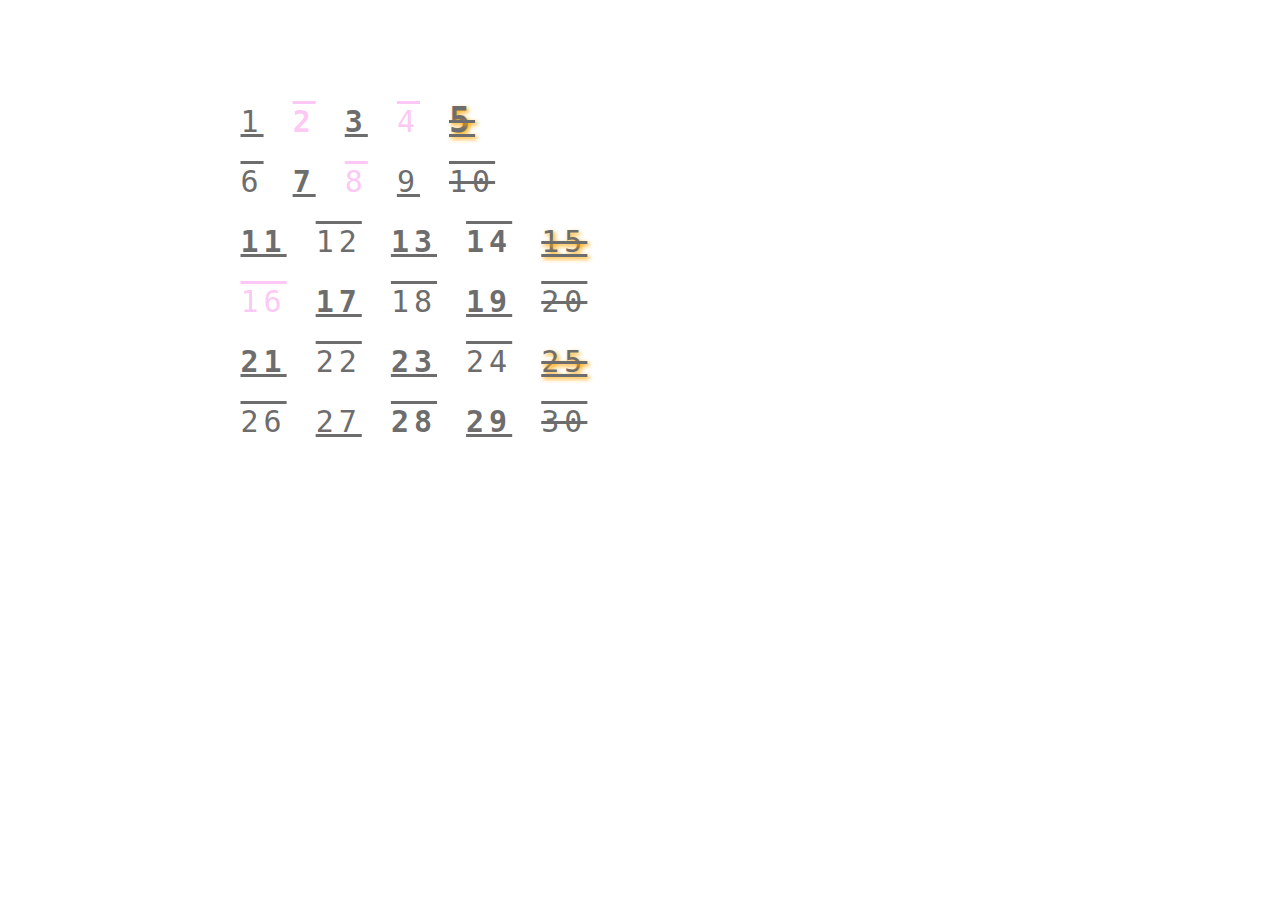
==== Tasks/Task 4. Classes/index.html @ 62d71813 "Task 4. Classes" ====
<!DOCTYPE html>
<html lang="en">
<head>
    <meta charset="UTF-8">
    <meta http-equiv="X-UA-Compatible" content="IE=edge">
    <meta name="viewport" content="width=device-width, initial-scale=1.0">
    <title>Document</title>
    <link rel="stylesheet" href="css/style.css">

</head>
<body>
    <pre class="font-size cl Long"> 
        <ins><span>1</span></ins> <span class="fw power">2</span> <ins><span class="fw">3</span></ins> <span class="power">4</span> <ins><span class="fw"><del>5</del></span></ins>
        <span>6</span> <ins><span class="fw"><strong>7</strong></span></ins> <span class="power">8</span> <ins><span>9</span></ins> <span><del>10</del></span>
        <ins><span class="fw">11</span></ins> <span>12</span> <ins><span class="fw">13</span></ins> <span><strong>14</strong></span> <ins><span><del>15</del></span></ins>
        <span class="power">16</span> <ins><span class="fw">17</span></ins> <span>18</span> <ins><span class="fw">19</span></ins> <span><del>20</del></span>
        <ins><span><strong>21</strong></span></ins> <span>22</span> <ins><span class="fw">23</span></ins> <span>24</span> <ins><span><del>25</del></span></ins>
        <span>26</span> <ins><span>27</span></ins> <span><strong>28</strong></span> <ins><span class="fw">29</span></ins> <span><del>30</del></span>
    </pre>
</body>
</html>
---- Tasks/Task 4. Classes/css/style.css ----
pre{
    font-size: 30px;
    color: rgb(110, 109, 109);;
    word-spacing: 6px;
    letter-spacing: 5px;
    line-height: 60px;
}
ins + span{
    text-decoration: overline;
}
.fw{
    font-weight: 900;
}
ins del{
    text-shadow: 2px 2px 4px orange;
}
ins .fw del{
    font-size: 35px;
}
.power{
    color: rgba(245, 66, 221, 0.3);
}
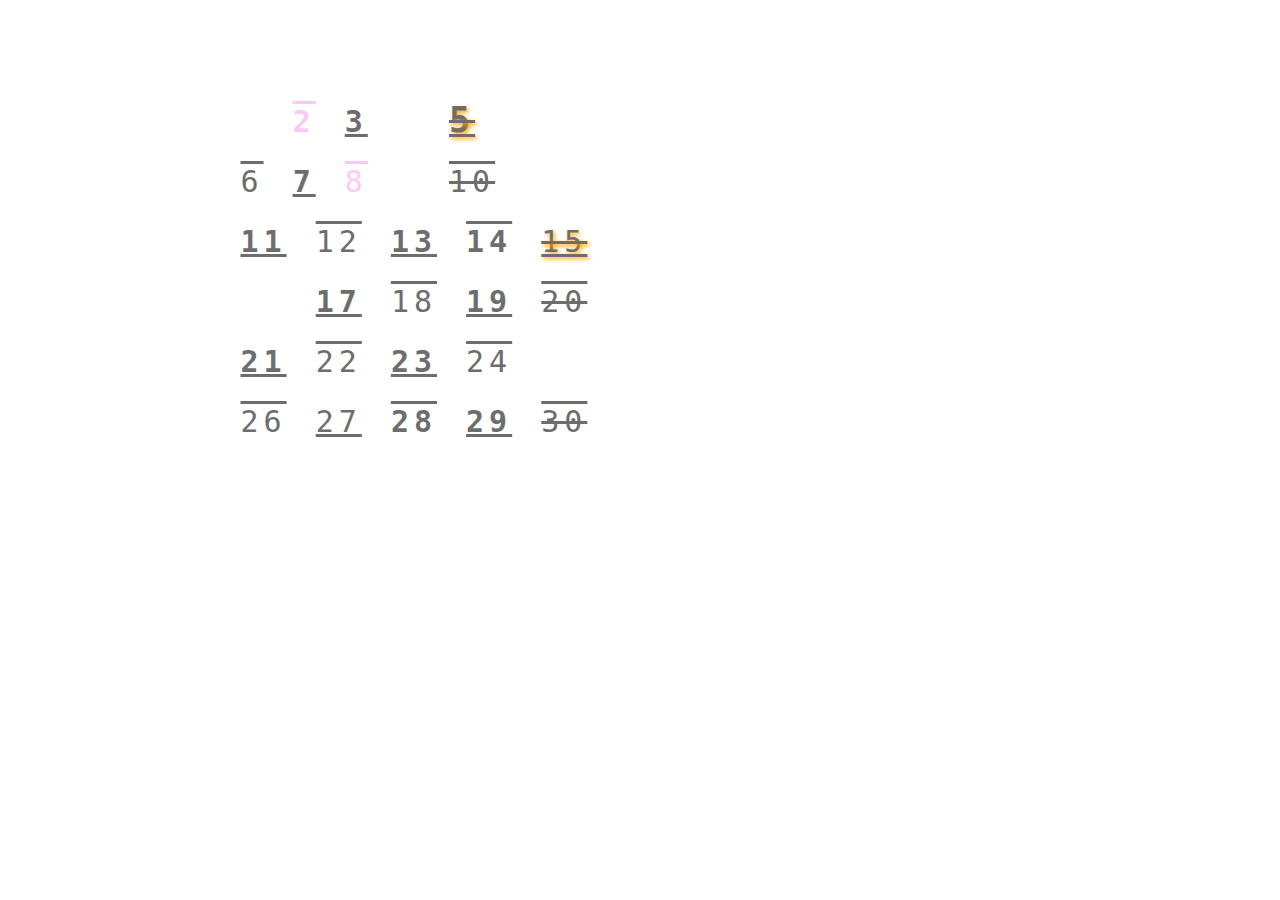
==== commit 5fc4f68e: "Task.5 Table" ====
--- a/Tasks/Task 4. Classes/index.html
+++ b/Tasks/Task 4. Classes/index.html
@@ -5,17 +5,18 @@
     <meta http-equiv="X-UA-Compatible" content="IE=edge">
     <meta name="viewport" content="width=device-width, initial-scale=1.0">
     <title>Document</title>
+    <link rel="stylesheet" href="./css/normalize.css">
     <link rel="stylesheet" href="css/style.css">
 
 </head>
 <body>
     <pre class="font-size cl Long"> 
-        <ins><span>1</span></ins> <span class="fw power">2</span> <ins><span class="fw">3</span></ins> <span class="power">4</span> <ins><span class="fw"><del>5</del></span></ins>
-        <span>6</span> <ins><span class="fw"><strong>7</strong></span></ins> <span class="power">8</span> <ins><span>9</span></ins> <span><del>10</del></span>
+        <ins><span class="sqr">1</span></ins> <span class="fw power">2</span> <ins><span class="fw">3</span></ins> <span class="power sqr">4</span> <ins><span class="fw"><del>5</del></span></ins>
+        <span>6</span> <ins><span class="fw"><strong>7</strong></span></ins> <span class="power">8</span> <ins><span class="sqr">9</span></ins> <span><del>10</del></span>
         <ins><span class="fw">11</span></ins> <span>12</span> <ins><span class="fw">13</span></ins> <span><strong>14</strong></span> <ins><span><del>15</del></span></ins>
-        <span class="power">16</span> <ins><span class="fw">17</span></ins> <span>18</span> <ins><span class="fw">19</span></ins> <span><del>20</del></span>
-        <ins><span><strong>21</strong></span></ins> <span>22</span> <ins><span class="fw">23</span></ins> <span>24</span> <ins><span><del>25</del></span></ins>
+        <span class="power sqr">16</span> <ins><span class="fw">17</span></ins> <span>18</span> <ins><span class="fw">19</span></ins> <span><del>20</del></span>
+        <ins><span><strong>21</strong></span></ins> <span>22</span> <ins><span class="fw">23</span></ins> <span>24</span> <ins><span class="sqr"><del>25</del></span></ins>
         <span>26</span> <ins><span>27</span></ins> <span><strong>28</strong></span> <ins><span class="fw">29</span></ins> <span><del>30</del></span>
     </pre>
 </body>
-</html>+</html> --- a/Tasks/Task 4. Classes/css/style.css
+++ b/Tasks/Task 4. Classes/css/style.css
@@ -19,4 +19,10 @@
 }
 .power{
     color: rgba(245, 66, 221, 0.3);
+}
+.sqr{
+    opacity: 0;
+}
+.sqr:hover{
+    opacity: 1;
 }